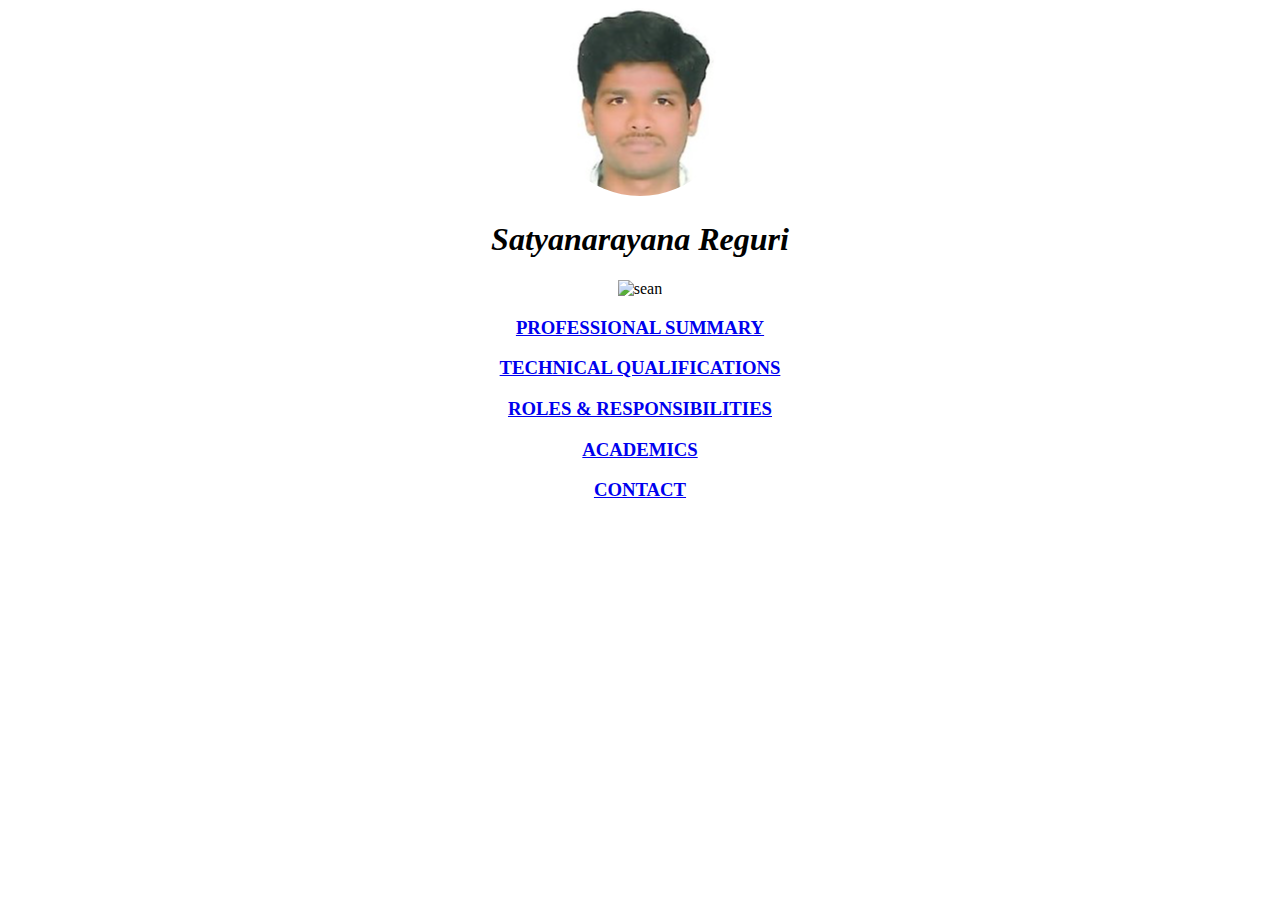
==== index.html @ 1d80ed1b "Add files via upload" ====
<!DOCTYPE html>
<html lang="en" dir="ltr">

<head>
  <meta charset="utf-8">
  <title>Satya's Resume</title>
  <link rel="stylesheet" href="css/Styles.css">
  <link rel="icon" href="favicon.ico">
</head>

<body>

<center>

    <div class="first">



    <img class="satya" src="0010.png" alt="Satya Profile Picture">



    <h1><em>Satyanarayana Reguri</em></h1>
<img src="https://fiand1996.github.io/assets/img/content/home/masthead/land.svg" alt="sean">
<br>

  <h3><a href="Professional.html">PROFESSIONAL SUMMARY</a></h3>
  <h3><a href="Technical.html">TECHNICAL QUALIFICATIONS</a></h3>
  <h3><a class="steps" href="Roles.html">ROLES & RESPONSIBILITIES</a></h3>
  <h3><a href="Academics.html">ACADEMICS</a></h3>
  <h3><a href="Contact.html">CONTACT</a></h3>

      </div>
  </center>

</body>

</html>
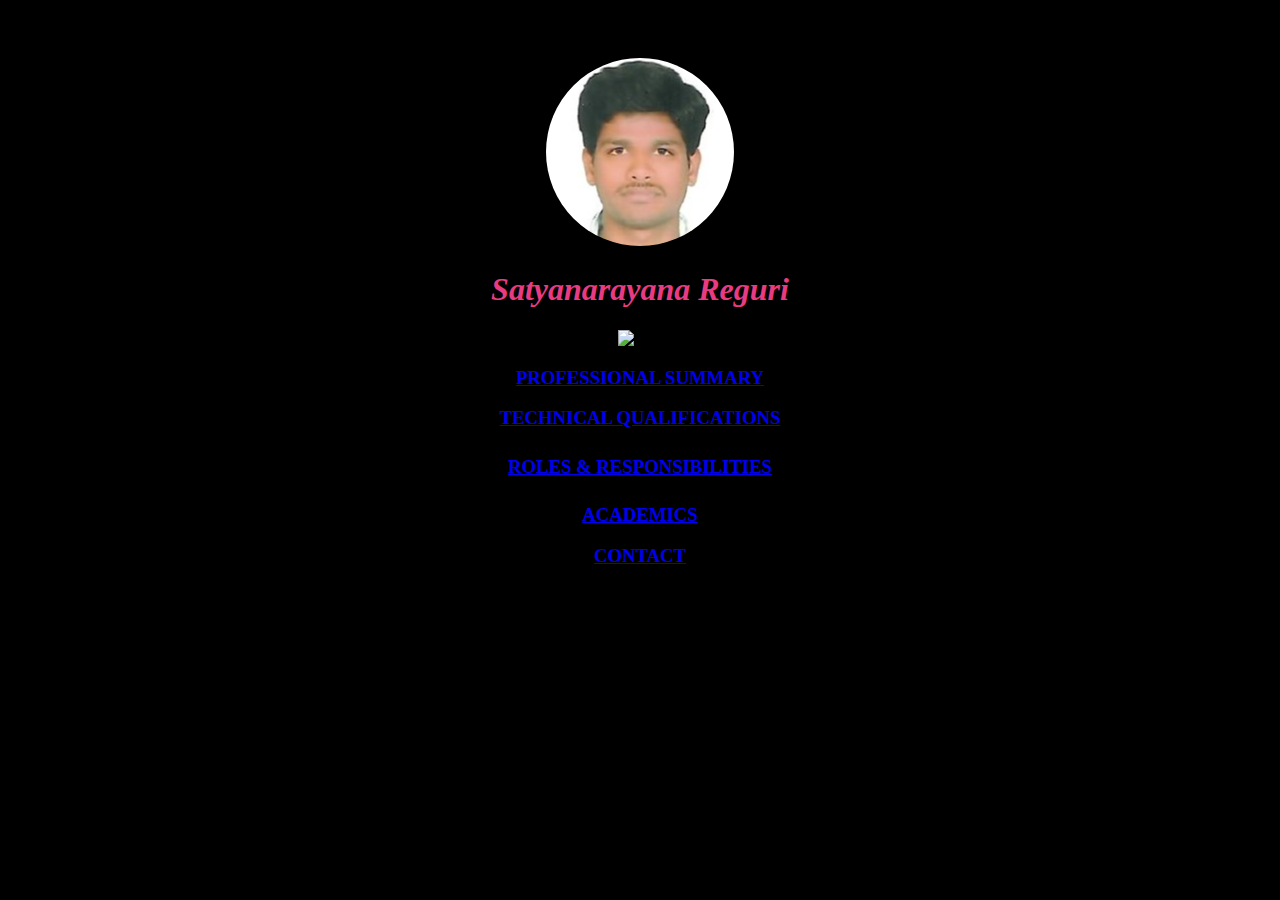
==== commit 16e2fa17: "Update index.html" ====
--- a/index.html
+++ b/index.html
@@ -4,7 +4,7 @@
 <head>
   <meta charset="utf-8">
   <title>Satya's Resume</title>
-  <link rel="stylesheet" href="css/Styles.css">
+  <link rel="stylesheet" href="Styles.css">
   <link rel="icon" href="favicon.ico">
 </head>
 
--- a/Styles.css
+++ b/Styles.css
@@ -0,0 +1,89 @@
+p {
+  line-height: 2;
+}
+
+.steps {
+  line-height: 2;
+}
+
+body {
+  background-color: black;
+}
+
+hr {
+  border-style: none;
+  border-width: 5px;
+  width: 4%;
+  border-top-style: dotted;
+  color: grey;
+}
+
+h3 {
+  color: #b80d57;
+}
+
+h1 {
+  font-family: 'Sacramento', cursive;
+  color: #e93b81;
+}
+.intro{
+  width: 72%;
+  font-size: 1.25rem;
+}
+.Accy{
+  margin-right: 150px;
+
+
+}
+.points{
+  font-size: 1.25rem;
+  width: 75%;
+  line-height: 2;
+  color: #11cbd7;
+}
+.symbol{
+    margin-left: 120px;
+}
+.data{
+  color: #11cbd7;
+}
+.tech{
+  color: #3d84b8;
+  font-size: 1.5rem;
+}
+.work{
+  margin-left: 80px;
+}
+.initial{
+  margin-top: 50px;
+  margin-left: 100px;
+  margin-right: 270px;
+  background-color: white;
+
+
+}
+.Roles{
+  color: #29bb89;
+  font-size: 1.3rem;
+  line-height: 2;
+}
+.computer{
+  margin-left: 500px;
+}
+.Academics{
+  color: violet;
+  font-size: 1.5rem;
+  margin-top: 50px;
+}
+.heading{
+  background-color: white;
+  color: #8c0000;
+}
+.mobile{
+  color: powderblue;
+  font-size: 1.5rem;
+  margin-top: 100px;
+}
+.satya{
+    margin-top: 50px;
+}
